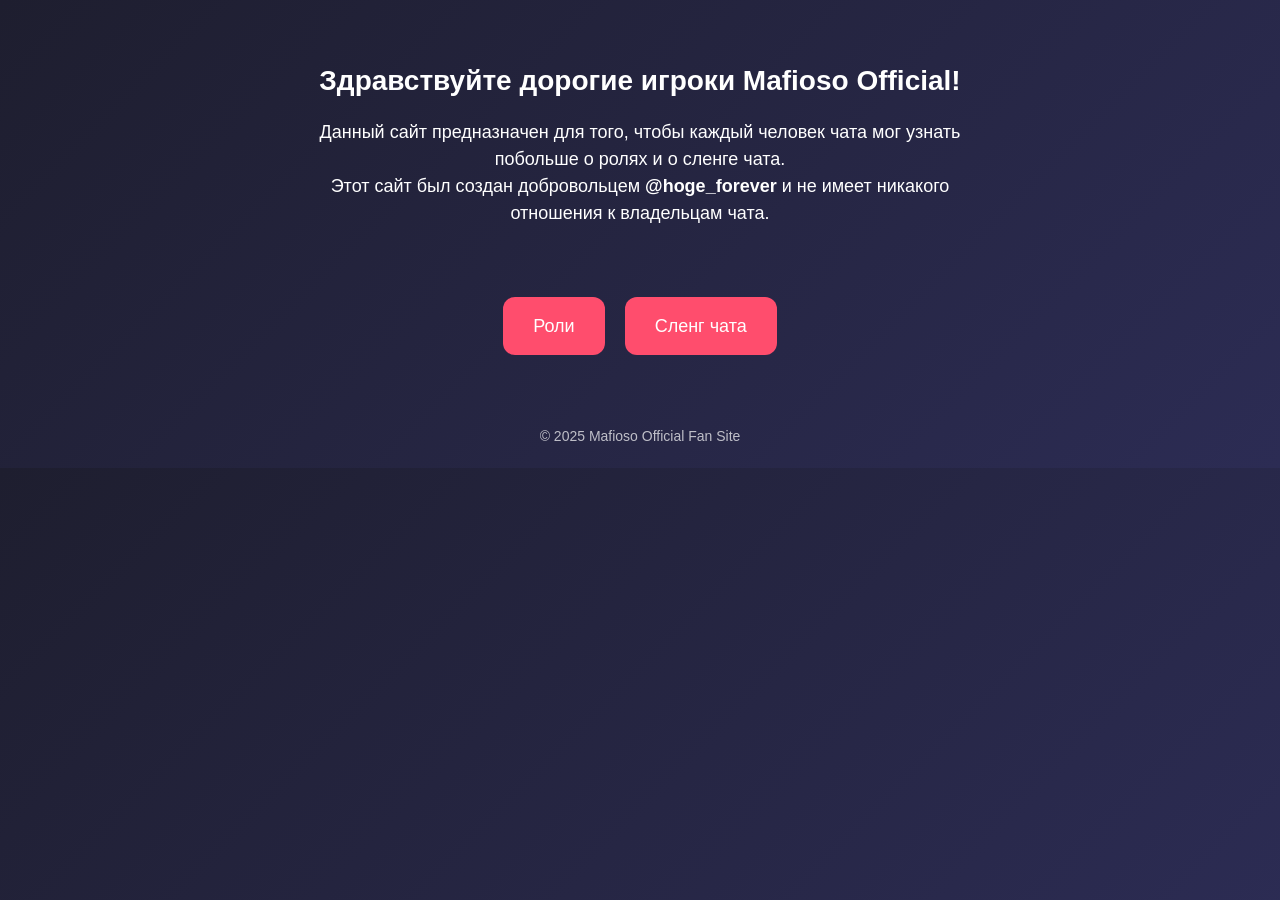
==== index.html @ f15ddd37 "Update index.html" ====
<!DOCTYPE html>
<html lang="ru">
<head>
  <meta charset="UTF-8"/>
  <meta name="viewport" content="width=device-width, initial-scale=1.0"/>
  <title>Mafioso Official</title>
  <link rel="stylesheet" href="styles.css"/>
</head>
<body class="index-body">
  <header class="index-header">
    <h1 class="index-h1">Здравствуйте дорогие игроки Mafioso Official!</h1>
    <p class="index-p">
      Данный сайт предназначен для того, чтобы каждый человек чата мог узнать побольше о ролях и о сленге чата.<br>
      Этот сайт был создан добровольцем <b>@hoge_forever</b> и не имеет никакого отношения к владельцам чата.
    </p>
  </header>

  <div class="index-buttons">
    <a href="roles.html" class="index-btn">Роли</a>
    <a href="slang.html" class="index-btn">Сленг чата</a>
  </div>

  <footer class="index-footer">
    © 2025 Mafioso Official Fan Site
  </footer>
</body>
</html>
---- styles.css ----
/* Общие стили для всех страниц */
body {
    font-family: Arial, sans-serif;
    color: #fff;
    margin: 0;
    padding: 0;
    line-height: 1.6;
}

h1, h2, h3 {
    text-align: center;
}

.container {
    max-width: 1200px;
    margin: 50px auto;
    padding: 50px;
    background-color: #2c2c54;
    border-radius: 20px;
    box-shadow: 0 8px 20px rgba(0,0,0,0.5);
}

.role-box {
    border-radius: 20px;
    padding: 25px;
    margin-top: 30px;
}

.back-btn {
    display: inline-block;
    padding: 30px 60px;
    font-size: 36px;
    background-color: #2c2c54;
    color: #fff;
    text-decoration: none;
    border-radius: 20px;
    box-shadow: 0 8px 20px rgba(0,0,0,0.5);
    margin-bottom: 50px;
    margin-top: 30px;
    transition: transform 0.2s;
}

.back-btn:hover {
    transform: scale(1.05);
}

/* Стили для кнопки "Главное меню" на всех страницах */
.main-menu-btn-container {
    text-align: center;
}

/* Стили для главной страницы (index.html) */
.index-body {
    background: linear-gradient(135deg, #1e1e2f, #2c2c54);
    text-align: center;
}

.index-header {
    padding: 40px 20px;
}

.index-h1 {
    font-size: 28px;
    margin-bottom: 15px;
}

.index-p {
    font-size: 18px;
    line-height: 1.5;
    max-width: 700px;
    margin: 0 auto 30px;
}

.index-buttons {
    display: flex;
    justify-content: center;
    gap: 20px;
    margin-bottom: 50px;
    flex-wrap: wrap;
}

.index-btn {
    background: #ff4d6d;
    color: white;
    padding: 15px 30px;
    border: none;
    border-radius: 12px;
    font-size: 18px;
    cursor: pointer;
    transition: 0.3s;
    text-decoration: none;
}

.index-btn:hover {
    background: #ff6f91;
    transform: scale(1.05);
}

.index-footer {
    padding: 20px;
    font-size: 14px;
    opacity: 0.7;
}

/* Стили для страницы выбора ролей (roles.html) */
.roles-body {
    background-color: #1e1e2f;
    display: flex;
    justify-content: center;
    align-items: center;
    height: 100vh;
    flex-direction: column;
}

.roles-h1 {
    font-size: 60px;
    margin-bottom: 60px;
    color: #f1c40f;
}

.roles-btn {
    display: block;
    width: 500px;
    margin: 30px auto;
    padding: 40px;
    font-size: 36px;
    border: none;
    border-radius: 20px;
    cursor: pointer;
    color: #fff;
    transition: transform 0.2s, background-color 0.2s;
    text-decoration: none;
}

.roles-btn:hover {
    transform: scale(1.05);
}

.peace-btn { background-color: #ff914d; }
.peace-btn:hover { background-color: #ffaa70; }

.mafia-btn { background: rgba(0, 0, 0, 0.4); border: 2px solid rgba(255, 255, 255, 0.2); }
.mafia-btn:hover { background: rgba(0, 0, 0, 0.6); }

.neutral-btn { background-color: #555; }
.neutral-btn:hover { background-color: #666; }

/* Стили для страниц с описанием ролей (peace.html, mafia.html, neutral.html) */
.roles-list-body {
    background-color: #1e1e2f;
}

.peace-h2 {
    font-size: 50px;
    color: #ff914d;
    margin-bottom: 40px;
}

.mafia-h2 {
    font-size: 50px;
    color: #fff;
    margin-bottom: 40px;
}

.neutral-h2 {
    font-size: 50px;
    color: #bbb;
    margin-bottom: 40px;
}

.role-h3 {
    font-size: 36px;
    color: #fff;
    margin-bottom: 10px;
}

.role-p {
    font-size: 28px;
    line-height: 1.6;
}

.peace-role-box {
    border: 2px solid #ff914d;
}

.mafia-role-box {
    border: 2px solid rgba(0, 0, 0, 0.4);
    background: rgba(0, 0, 0, 0.2);
}

.neutral-role-box {
    border: 2px solid #555;
}

/* Стили для страницы сленга (slang.html) */
.slang-body {
    background: linear-gradient(to right, #1f4037, #99f2c8);
    padding: 20px;
}

.slang-h1 {
    margin-bottom: 30px;
    font-size: 36px;
}

.slang-term {
    margin-bottom: 25px;
    padding: 15px;
    border-radius: 10px;
    background: rgba(0, 0, 0, 0.4);
}

.slang-term-title {
    display: block;
    font-size: 20px;
    margin-bottom: 10px;
    color: #f1c40f;
}

.slang-back-btn {
    display: block;
    width: 280px;
    margin: 40px auto;
    text-align: center;
    padding: 18px;
    font-size: 20px;
    background: #e74c3c;
    color: #fff;
    text-decoration: none;
    font-weight: bold;
    border-radius: 12px;
    transition: background 0.3s ease, transform 0.2s ease;
}

.slang-back-btn:hover {
    background: #c0392b;
    transform: scale(1.05);
}
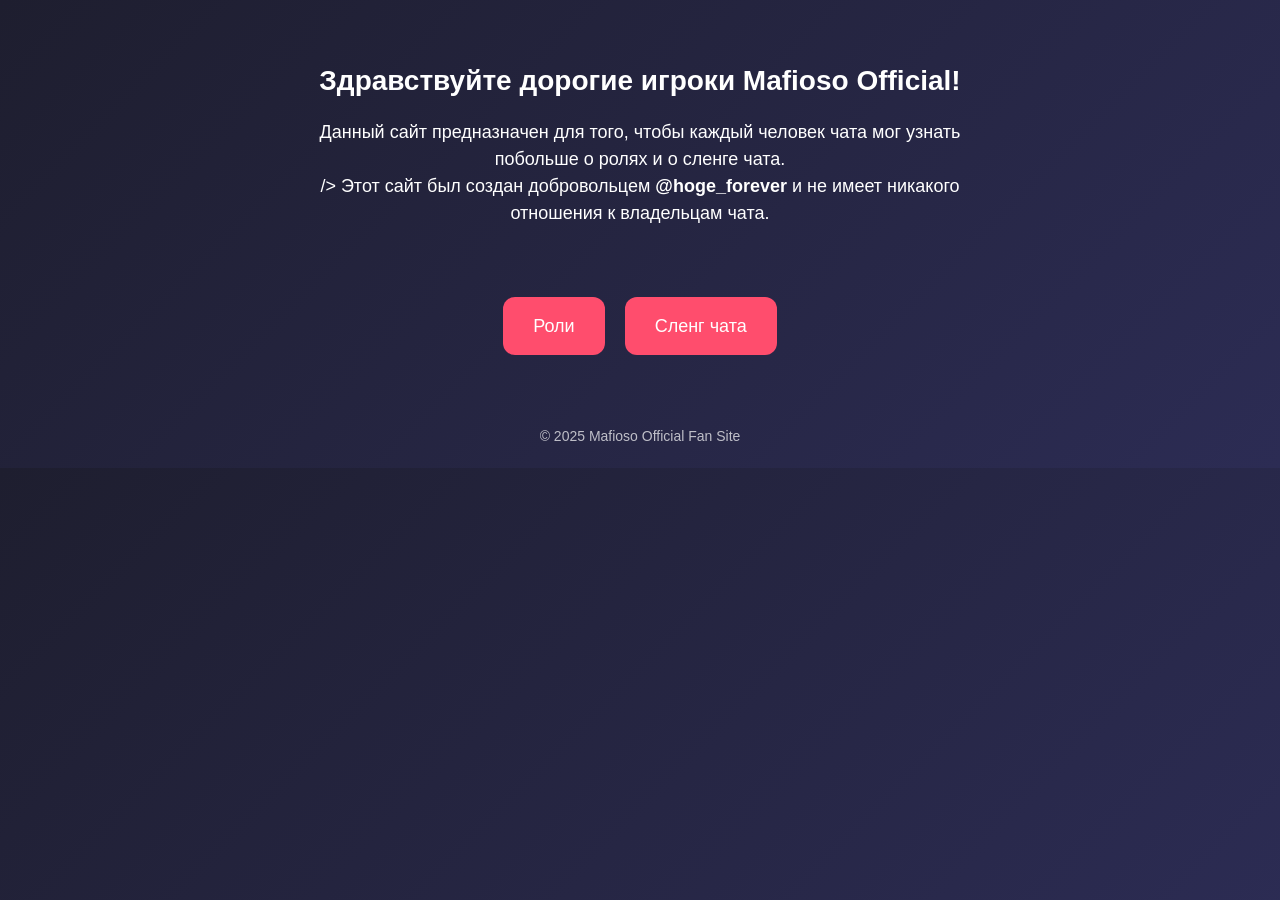
==== commit b82bcdcb: "Update index.html" ====
--- a/index.html
+++ b/index.html
@@ -9,8 +9,8 @@
 <body class="index-body">
   <header class="index-header">
     <h1 class="index-h1">Здравствуйте дорогие игроки Mafioso Official!</h1>
-    <p class="index-p">
-      Данный сайт предназначен для того, чтобы каждый человек чата мог узнать побольше о ролях и о сленге чата.<br>
+    <p class="index-p"/>
+      Данный сайт предназначен для того, чтобы каждый человек чата мог узнать побольше о ролях и о сленге чата.<br> />
       Этот сайт был создан добровольцем <b>@hoge_forever</b> и не имеет никакого отношения к владельцам чата.
     </p>
   </header>
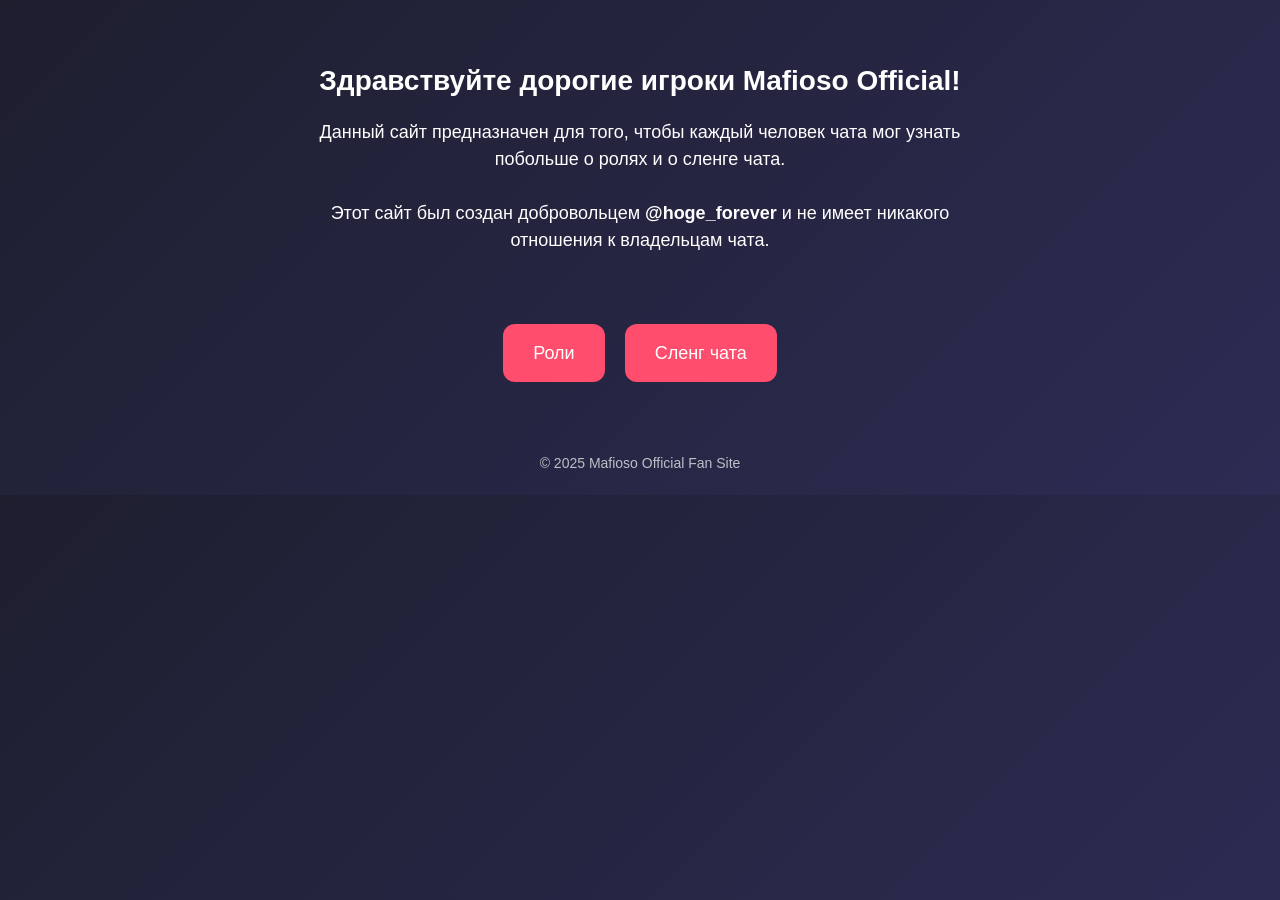
==== commit ff472ca4: "Update index.html" ====
--- a/index.html
+++ b/index.html
@@ -10,7 +10,7 @@
   <header class="index-header">
     <h1 class="index-h1">Здравствуйте дорогие игроки Mafioso Official!</h1>
     <p class="index-p"/>
-      Данный сайт предназначен для того, чтобы каждый человек чата мог узнать побольше о ролях и о сленге чата.<br> />
+      Данный сайт предназначен для того, чтобы каждый человек чата мог узнать побольше о ролях и о сленге чата.<br> <br/>
       Этот сайт был создан добровольцем <b>@hoge_forever</b> и не имеет никакого отношения к владельцам чата.
     </p>
   </header>
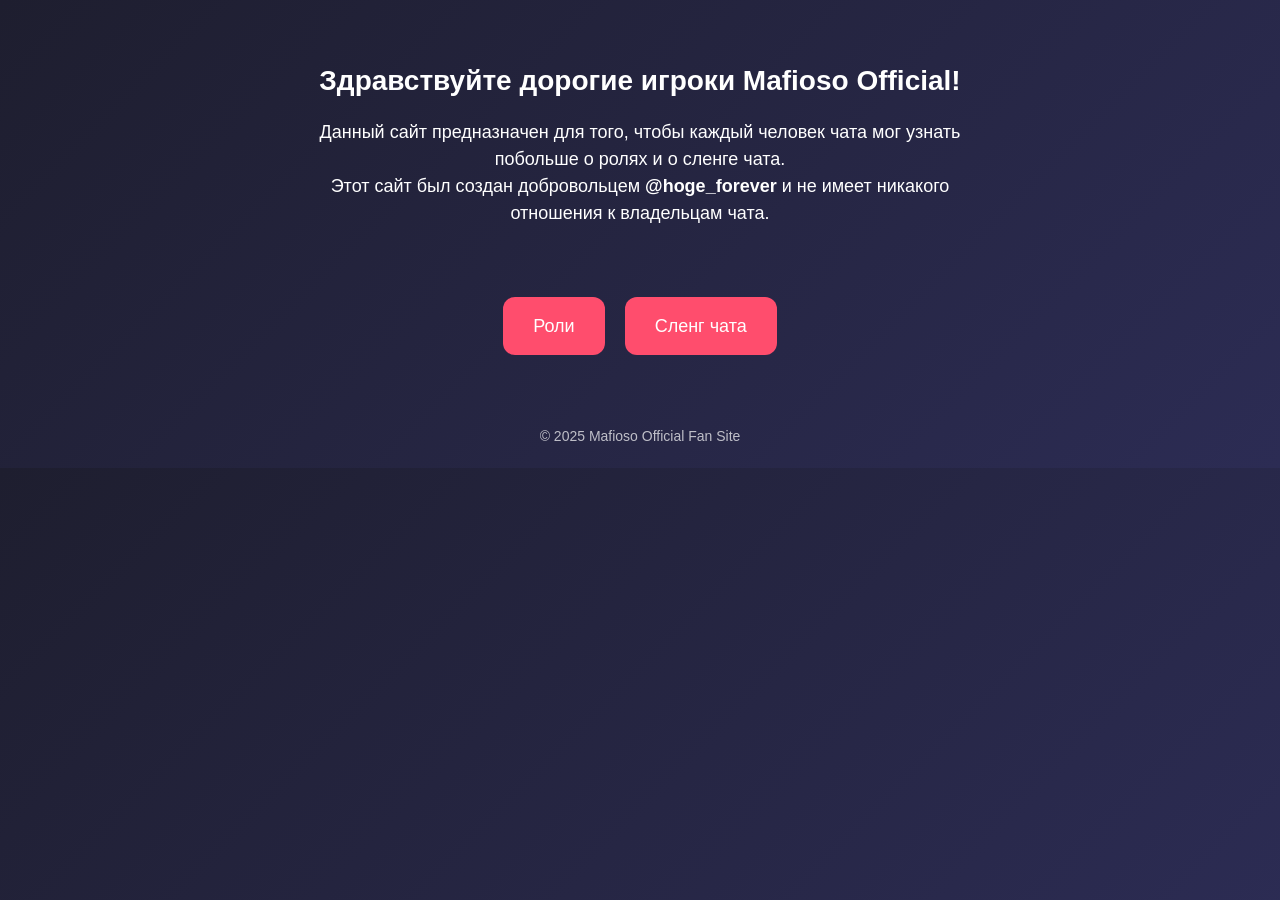
==== commit 9b0d0796: "Update index.html" ====
--- a/index.html
+++ b/index.html
@@ -9,8 +9,8 @@
 <body class="index-body">
   <header class="index-header">
     <h1 class="index-h1">Здравствуйте дорогие игроки Mafioso Official!</h1>
-    <p class="index-p"/>
-      Данный сайт предназначен для того, чтобы каждый человек чата мог узнать побольше о ролях и о сленге чата.<br> <br/>
+    <p class="index-p">
+      Данный сайт предназначен для того, чтобы каждый человек чата мог узнать побольше о ролях и о сленге чата.<br/>
       Этот сайт был создан добровольцем <b>@hoge_forever</b> и не имеет никакого отношения к владельцам чата.
     </p>
   </header>
